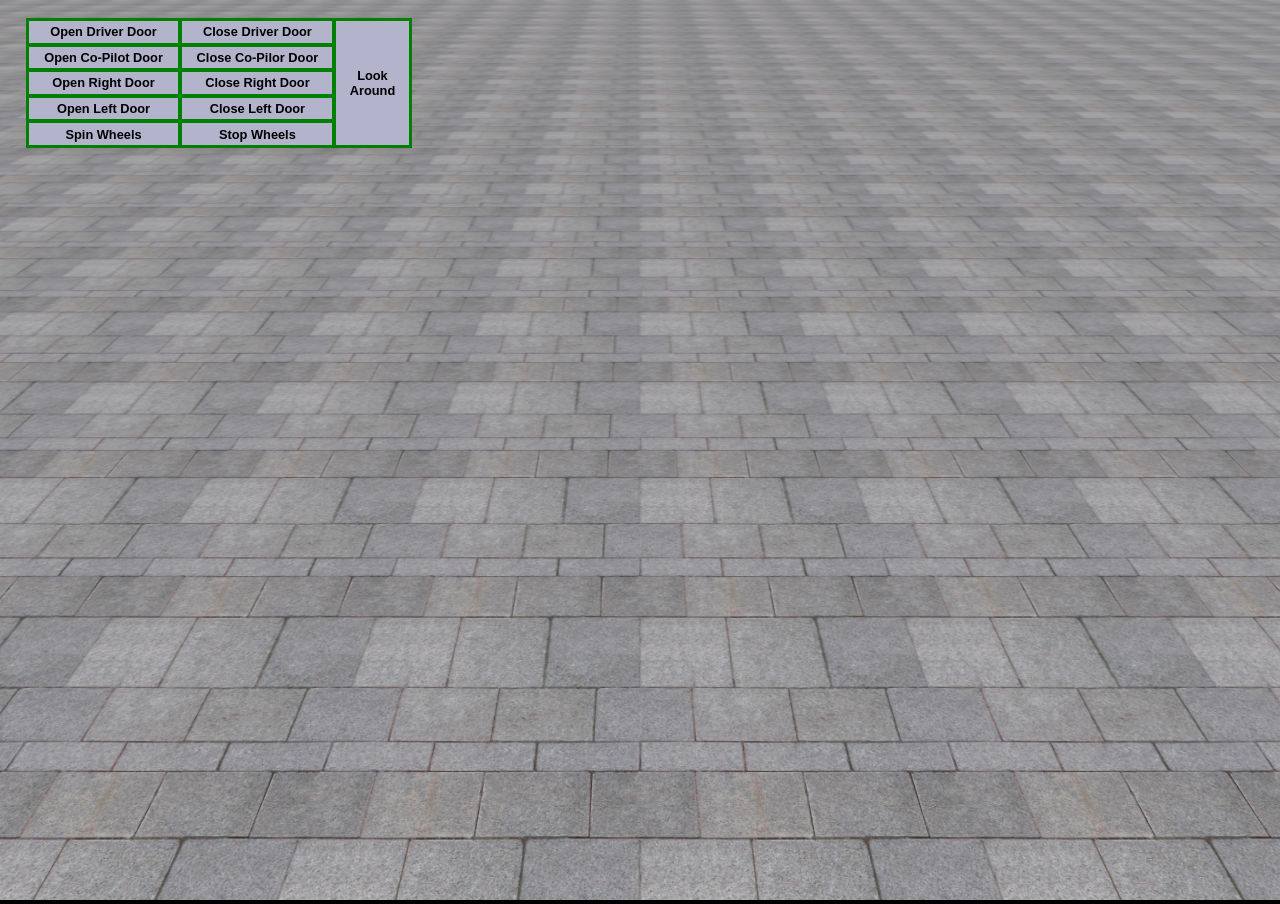
==== ThreeJs/index.html @ 0380a0e8 "Threejs Update" ====
<!DOCTYPE html>
<html>
<head>
    <meta charset="utf-8">
    <title>Three JS Test</title>
    <link rel="stylesheet" type="text/css" href="src/style.css">
</head>
<body>
    <div class="ButtonsContainer">
        <div class="OpenButtonsContainer">
        <button class="ButtonAnimation" onclick="OpenDriverDoor()">Open Driver Door</button>
        <button class="ButtonAnimation" onclick="OpenCoPilotDoor()">Open Co-Pilot Door</button>
        <button class="ButtonAnimation" onclick="OpenRightDoor()">Open Right Door</button>
        <button class="ButtonAnimation" onclick="OpenLeftDoor()">Open Left Door</button>               
        <button class="ButtonAnimation" onclick="SpinWheels()">Spin Wheels</button>               
        </div>
    <div class="CloseButtonsContainer">
        <button class="ButtonAnimation" onclick="CloseDriverDoor()">Close Driver Door</button>
        <button class="ButtonAnimation" onclick="CloseCoPilotDoor()">Close Co-Pilor Door</button>
        <button class="ButtonAnimation" onclick="CloseRightDoor()">Close Right Door</button>
        <button class="ButtonAnimation" onclick="CloseLeftDoor()">Close Left Door</button>
        <button class="ButtonAnimation" onclick="StopWheels()">Stop Wheels</button>
    </div>
    <div class="FullButtons">
        <button class="ButtonAnimation2" onclick="RotateFunction()">Look Around</button>
    </div>
    </div>
    <script src="js/three.js"></script>
    <script src="js/ColladaLoader.js"></script>
    <script src="js/OrbitControls.js"></script>
    <script src="js/threex.domevents.js"></script>
    <script>
        //SCENE SETUP
        var scene = new THREE.Scene();
        var camera = new THREE.PerspectiveCamera(75, window.innerWidth / window.innerHeight, 0.1, 1000);
        var controls = new THREE.OrbitControls( camera );
        var light = new THREE.AmbientLight( 0xffffff );
        var player = null;
        var player2 = null;
        var player3 = null;
        var maxLeftRotation  = 2.8;
        var maxRightRotation  = 0.37;
        var minRotation= -1.6;        
        scene.background = new THREE.Color (0x000000);
        //RENDERER//
        var renderer = new THREE.WebGLRenderer({antialias:true});
        renderer.setSize(window.innerWidth,window.innerHeight);
        document.body.appendChild( renderer.domElement);
        //PLANE SETUP//
        var geometry = new THREE.PlaneGeometry(70,50);
        var texture = new THREE.TextureLoader().load('src/Images/Floor4.jpg');
        texture.wrapS = THREE.RepeatWrapping;
        texture.wrapT = THREE.RepeatWrapping;
        texture.repeat.set(40,40);
        var material = new THREE.MeshBasicMaterial({map:texture});
        var plane = new THREE.Mesh(geometry, material);
        plane.material.side = THREE.DoubleSide;
        plane.rotation.x = Math.PI/2;
        //ADDING ELEMENTS//
        scene.add(light);
        scene.add(plane);
        //CAR//
        loader = new THREE.ColladaLoader();
        loader.load('Model2.dae',function colladaReady( collada ){

            player = collada.scene;
            for (var i=0; i < player.children.length; i++) {
                    function randomColor(){
                        var letters = '0123456789ABCDEF';
                        var color = '#';
                        for (var i = 0; i < 6; i++) {
                            color += letters[Math.floor(Math.random()*16)];
                        }
                    return color;
                }
                player.children[i].material= new THREE.MeshBasicMaterial({color:randomColor()});
            }
            scene.add( player );
        });
        //CAMERA POSITION//
        camera.position.y = 5;
        camera.position.z = 5;
        //ORBIT CONTROLS
        controls.minDistance = 3;
        controls.maxDistance = 5;
        controls.maxPolarAngle = Math.PI/2.1;
        controls.autoRotate = false;
        controls.update();
        // DRIVER DOOR FUNCTIONS//
        var OpenDriverDoor = function () {
            requestAnimationFrame(OpenDriverDoor);
            if(player.children[13].rotation.z >= -maxLeftRotation ){
                player.children[13].rotation.z += -0.01;
                player.children[13].translateX(0.25);
                console.log(player.children[13].rotation.z);
            }
        }
        var CloseDriverDoor = function () {
            requestAnimationFrame(CloseDriverDoor);
            if(player.children[13].rotation.z < minRotation ){
                player.children[13].rotation.z += 0.01;
                player.children[13].translateX(-0.25);
                console.log(player.children[13].rotation.z); 
            }
        }
        // CO-PILOT DOOR FUNCTIONS    
        var OpenCoPilotDoor = function () {
            requestAnimationFrame(OpenCoPilotDoor);
            if(player.children[26].rotation.z < -maxRightRotation ){
                player.children[26].rotation.z += 0.01;
                player.children[26].translateX(-0.25);
            }
        }

        var CloseCoPilotDoor = function () {
            requestAnimationFrame(CloseCoPilotDoor);
            if(player.children[26].rotation.z > minRotation ){
                player.children[26].rotation.z += -0.01;
                player.children[26].translateX(0.25);
            }
        }
        // LEFT DOOR FUNCTIONS
        var OpenLeftDoor = function () {
            requestAnimationFrame(OpenLeftDoor);
            if(player.children[27].rotation.z > -maxLeftRotation ){
                player.children[27].rotation.z += -0.01; //DRIVER DOOR
                player.children[27].translateX(0.18);
            }
        }
        var CloseLeftDoor = function () {
            requestAnimationFrame(CloseLeftDoor);
            if(player.children[27].rotation.z < minRotation ){
                player.children[27].rotation.z += 0.01; //DRIVER DOOR
                player.children[27].translateX(-0.18);
            }
        }
        // RIGHT DOOR FUNCTIONS        
        var OpenRightDoor = function () {
            requestAnimationFrame(OpenRightDoor);
            if(player.children[29].rotation.z < -maxRightRotation ){
                player.children[29].rotation.z += 0.01; //DRIVER DOOR
                player.children[29].translateX(-0.18);  
            }            
        }
        var CloseRightDoor = function () {
            requestAnimationFrame(CloseRightDoor);
            if(player.children[29].rotation.z > minRotation ){
                player.children[29].rotation.z += -0.01; //DRIVER DOOR
                player.children[29].translateX(0.18);  
            }            
        }     
        // WHEELS FUNCTION   
        var SpinWheels = function () {
            requestAnimationFrame(SpinWheels);
            player.children[1].rotation.y += 1;
            player.children[3].rotation.y += 1;
            player.children[5].rotation.y += 1;
            player.children[7].rotation.y += 1;
        }
        var StopWheels = function () {
            requestAnimationFrame(StopWheels);
            player.children[1].rotation.y =+ 0;
            player.children[3].rotation.y =+ 0;
            player.children[5].rotation.y =+ 0;
            player.children[7].rotation.y =+ 0;
        }
        // ON-OFF AUTO ROTATE FUNCTION
        var RotateFunction = function () {
            if(controls.autoRotate === true) {
                controls.autoRotate = false;
            }
            else {
                controls.autoRotate = true;
            }
        }

        //ANIMATE CAR AND DISPLAY SCENE//
        var animate = function () {
            requestAnimationFrame (animate);
            controls.update();
            renderer.render( scene, camera );
        }
        animate();
    </script>
</body>
</html>
---- ThreeJs/src/style.css ----
html, body {
	margin: 0;
	overflow: hidden;
	font-family: 'Roboto', sans-serif;
}

body {
	background: #000000;
}

canvas {
	width: 100vw;
	height: 100vh;
}

.ButtonsContainer {
	display: flex;
	position: absolute;
	width: 30%;
	top: 2%;
	left: 2%;
	border: 1px solid green;
}

.OpenButtonsContainer {
	width: 50%;
}

.CloseButtonsContainer {
	width: 50%;
}

.ButtonAnimation {
	width: 100%;
	height: 2vw;
	font-size: 1vw;
	font-weight: bolder;
	background-color: #b3b3cc;
	border: 2px solid green;
}

.ButtonAnimation:hover {
	background-color: #ffffff;
}

.ButtonAnimation:active {
	background-color: yellow;
	box-shadow: 0 5px #666;
	transform: translateY(4px);
}

.ButtonAnimation2 {
	width: 100%;
	height: 100%;
	font-size: 1vw;
	font-weight: bolder;
	background-color: #b3b3cc;
	border: 2px solid green;
}

.ButtonAnimation2:hover {
	background-color: #ffffff;
}

.ButtonAnimation2:active {
	background-color: yellow;
	box-shadow: 0 5px #666;
	transform: translateY(4px);
}
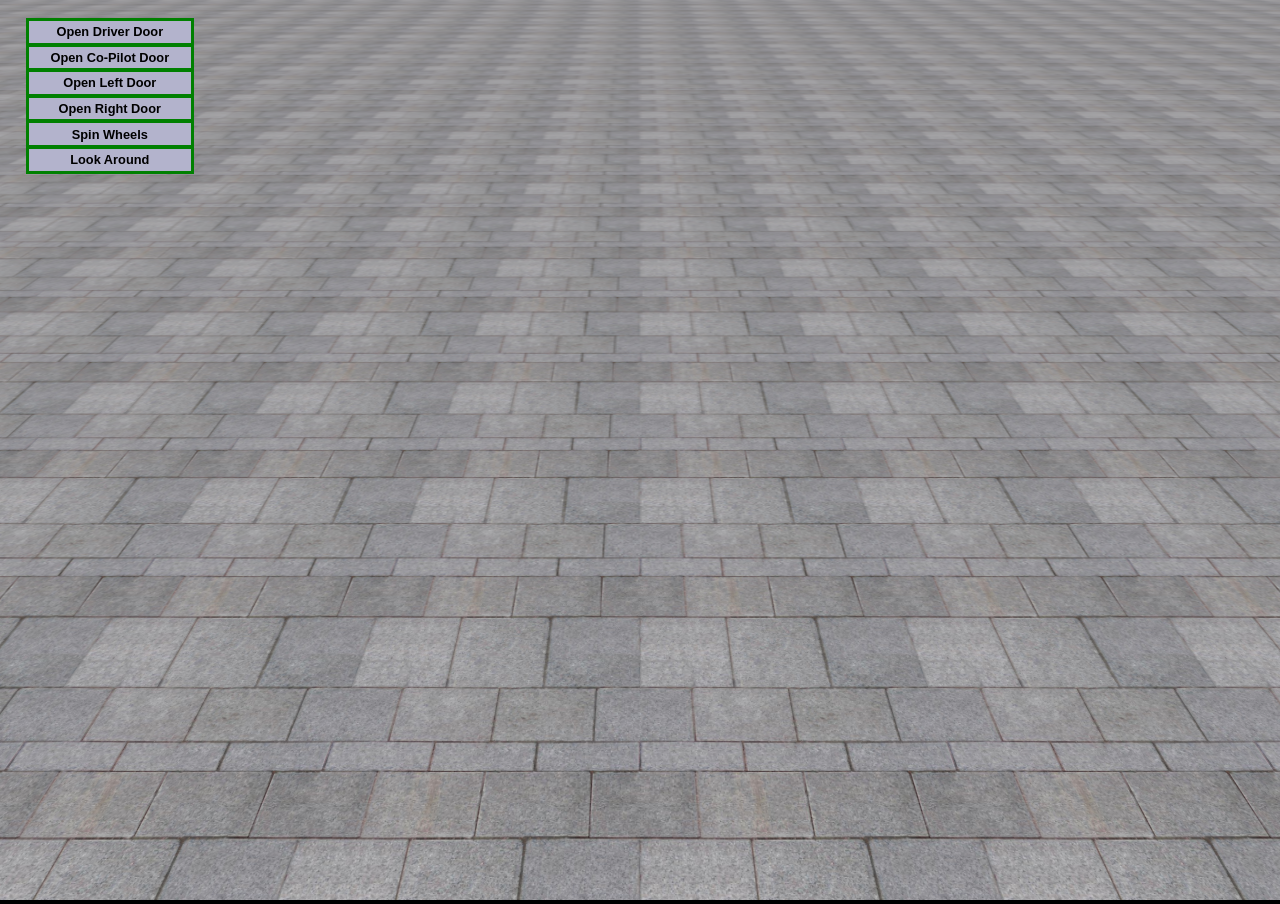
==== commit 6139070d: "ThreeJs Performance Update" ====
--- a/ThreeJs/index.html
+++ b/ThreeJs/index.html
@@ -8,21 +8,14 @@
 <body>
     <div class="ButtonsContainer">
         <div class="OpenButtonsContainer">
-        <button class="ButtonAnimation" onclick="OpenDriverDoor()">Open Driver Door</button>
-        <button class="ButtonAnimation" onclick="OpenCoPilotDoor()">Open Co-Pilot Door</button>
-        <button class="ButtonAnimation" onclick="OpenRightDoor()">Open Right Door</button>
-        <button class="ButtonAnimation" onclick="OpenLeftDoor()">Open Left Door</button>               
-        <button class="ButtonAnimation" onclick="SpinWheels()">Spin Wheels</button>               
+        <button class="ButtonAnimation" onclick="changeDriverDoorState()">Open Driver Door</button>
+        <button class="ButtonAnimation" onclick="changeCopilotDoorState()">Open Co-Pilot Door</button>
+        <button class="ButtonAnimation" onclick="changeLeftDoorState()">Open Left Door</button>               
+        <button class="ButtonAnimation" onclick="changeRightDoorState()">Open Right Door</button>
+        <button class="ButtonAnimation" onclick="changeWheelsState()">Spin Wheels</button>                            
+        <button class="ButtonAnimation" onclick="RotateFunction()">Look Around</button>
         </div>
-    <div class="CloseButtonsContainer">
-        <button class="ButtonAnimation" onclick="CloseDriverDoor()">Close Driver Door</button>
-        <button class="ButtonAnimation" onclick="CloseCoPilotDoor()">Close Co-Pilor Door</button>
-        <button class="ButtonAnimation" onclick="CloseRightDoor()">Close Right Door</button>
-        <button class="ButtonAnimation" onclick="CloseLeftDoor()">Close Left Door</button>
-        <button class="ButtonAnimation" onclick="StopWheels()">Stop Wheels</button>
-    </div>
     <div class="FullButtons">
-        <button class="ButtonAnimation2" onclick="RotateFunction()">Look Around</button>
     </div>
     </div>
     <script src="js/three.js"></script>
@@ -36,30 +29,41 @@
         var controls = new THREE.OrbitControls( camera );
         var light = new THREE.AmbientLight( 0xffffff );
         var player = null;
-        var player2 = null;
-        var player3 = null;
         var maxLeftRotation  = 2.8;
         var maxRightRotation  = 0.37;
-        var minRotation= -1.6;        
+        var minRotation= -1.6;
+        var driverDoorState = false;
+        var copilotDoorState = false;
+        var leftDoorState = false;
+        var rightDoorState = false;
+        var wheelsState = false;
+        //CAMERA SETUP
+        camera.position.y = 5;
+        camera.position.z = 5;
+        controls.minDistance = 3;
+        controls.maxDistance = 5;
+        controls.maxPolarAngle = Math.PI/2.1;
+        controls.autoRotate = false;
+        // SCENE SETUP //                
         scene.background = new THREE.Color (0x000000);
-        //RENDERER//
+        // RENDERER //
         var renderer = new THREE.WebGLRenderer({antialias:true});
         renderer.setSize(window.innerWidth,window.innerHeight);
         document.body.appendChild( renderer.domElement);
-        //PLANE SETUP//
+        // PLANE SETUP //
         var geometry = new THREE.PlaneGeometry(70,50);
         var texture = new THREE.TextureLoader().load('src/Images/Floor4.jpg');
+        var material = new THREE.MeshBasicMaterial({map:texture});
+        var plane = new THREE.Mesh(geometry, material);
         texture.wrapS = THREE.RepeatWrapping;
         texture.wrapT = THREE.RepeatWrapping;
         texture.repeat.set(40,40);
-        var material = new THREE.MeshBasicMaterial({map:texture});
-        var plane = new THREE.Mesh(geometry, material);
         plane.material.side = THREE.DoubleSide;
         plane.rotation.x = Math.PI/2;
-        //ADDING ELEMENTS//
+        // ADDING ELEMENTS //
         scene.add(light);
         scene.add(plane);
-        //CAR//
+        // MODEL LOADER //
         loader = new THREE.ColladaLoader();
         loader.load('Model2.dae',function colladaReady( collada ){
 
@@ -77,94 +81,111 @@
             }
             scene.add( player );
         });
-        //CAMERA POSITION//
-        camera.position.y = 5;
-        camera.position.z = 5;
-        //ORBIT CONTROLS
-        controls.minDistance = 3;
-        controls.maxDistance = 5;
-        controls.maxPolarAngle = Math.PI/2.1;
-        controls.autoRotate = false;
-        controls.update();
-        // DRIVER DOOR FUNCTIONS//
-        var OpenDriverDoor = function () {
-            requestAnimationFrame(OpenDriverDoor);
-            if(player.children[13].rotation.z >= -maxLeftRotation ){
-                player.children[13].rotation.z += -0.01;
-                player.children[13].translateX(0.25);
-                console.log(player.children[13].rotation.z);
-            }
-        }
-        var CloseDriverDoor = function () {
-            requestAnimationFrame(CloseDriverDoor);
-            if(player.children[13].rotation.z < minRotation ){
-                player.children[13].rotation.z += 0.01;
-                player.children[13].translateX(-0.25);
-                console.log(player.children[13].rotation.z); 
-            }
-        }
-        // CO-PILOT DOOR FUNCTIONS    
-        var OpenCoPilotDoor = function () {
-            requestAnimationFrame(OpenCoPilotDoor);
-            if(player.children[26].rotation.z < -maxRightRotation ){
-                player.children[26].rotation.z += 0.01;
-                player.children[26].translateX(-0.25);
-            }
-        }
-
-        var CloseCoPilotDoor = function () {
-            requestAnimationFrame(CloseCoPilotDoor);
-            if(player.children[26].rotation.z > minRotation ){
-                player.children[26].rotation.z += -0.01;
-                player.children[26].translateX(0.25);
-            }
-        }
-        // LEFT DOOR FUNCTIONS
-        var OpenLeftDoor = function () {
-            requestAnimationFrame(OpenLeftDoor);
-            if(player.children[27].rotation.z > -maxLeftRotation ){
-                player.children[27].rotation.z += -0.01; //DRIVER DOOR
-                player.children[27].translateX(0.18);
-            }
-        }
-        var CloseLeftDoor = function () {
-            requestAnimationFrame(CloseLeftDoor);
-            if(player.children[27].rotation.z < minRotation ){
-                player.children[27].rotation.z += 0.01; //DRIVER DOOR
-                player.children[27].translateX(-0.18);
-            }
-        }
-        // RIGHT DOOR FUNCTIONS        
-        var OpenRightDoor = function () {
-            requestAnimationFrame(OpenRightDoor);
-            if(player.children[29].rotation.z < -maxRightRotation ){
-                player.children[29].rotation.z += 0.01; //DRIVER DOOR
-                player.children[29].translateX(-0.18);  
-            }            
-        }
-        var CloseRightDoor = function () {
-            requestAnimationFrame(CloseRightDoor);
-            if(player.children[29].rotation.z > minRotation ){
-                player.children[29].rotation.z += -0.01; //DRIVER DOOR
-                player.children[29].translateX(0.18);  
-            }            
-        }     
-        // WHEELS FUNCTION   
-        var SpinWheels = function () {
-            requestAnimationFrame(SpinWheels);
-            player.children[1].rotation.y += 1;
-            player.children[3].rotation.y += 1;
-            player.children[5].rotation.y += 1;
-            player.children[7].rotation.y += 1;
-        }
-        var StopWheels = function () {
-            requestAnimationFrame(StopWheels);
-            player.children[1].rotation.y =+ 0;
-            player.children[3].rotation.y =+ 0;
-            player.children[5].rotation.y =+ 0;
-            player.children[7].rotation.y =+ 0;
-        }
-        // ON-OFF AUTO ROTATE FUNCTION
+        // STATE SWITCHER
+        var changeDriverDoorState = function () {
+            driverDoorState = !driverDoorState;
+            console.log(driverDoorState);
+        }
+        var changeCopilotDoorState = function () {
+            copilotDoorState = !copilotDoorState;
+            console.log(copilotDoorState);
+        }
+        var changeLeftDoorState = function () {
+            leftDoorState = !leftDoorState;
+            console.log(leftDoorState);
+        }
+        var changeRightDoorState = function () {
+            rightDoorState = !rightDoorState;
+            console.log(rightDoorState);
+        }
+        var changeWheelsState = function () {
+            wheelsState = !wheelsState;
+            console.log(wheelsState);
+        }
+        // ANIMATION TRIGGERS 
+        var driverDoorTrigger = function () {
+            if (player != null) {
+                if (driverDoorState) {
+                    if(player.children[13].rotation.z >= -maxLeftRotation ){
+                        player.children[13].rotation.z += -0.01;
+                        player.children[13].translateX(0.25);
+                        console.log(player.children[13].rotation.z);
+                    }
+                }
+                else {
+                    if(player.children[13].rotation.z < minRotation ){
+                        player.children[13].rotation.z += 0.01;
+                        player.children[13].translateX(-0.25);
+                        console.log(player.children[13].rotation.z); 
+                    }
+                }
+            }
+        }
+        var copilotDoorTrigger = function () {
+            if (player != null) {
+                if (copilotDoorState) {
+                    if(player.children[26].rotation.z < -maxRightRotation ){
+                        player.children[26].rotation.z += 0.01;
+                        player.children[26].translateX(-0.25);
+                    }
+                }
+                else {
+                    if(player.children[26].rotation.z > minRotation ){
+                        player.children[26].rotation.z += -0.01;
+                        player.children[26].translateX(0.25);
+                    }   
+                }
+            }
+        }        
+        var leftDoorTrigger = function () {
+            if (player != null) {
+                if (leftDoorState) {
+                    if(player.children[27].rotation.z > -maxLeftRotation ){
+                        player.children[27].rotation.z += -0.01; //DRIVER DOOR
+                        player.children[27].translateX(0.18);
+                    }
+                }
+                else {
+                    if(player.children[27].rotation.z < minRotation ){
+                        player.children[27].rotation.z += 0.01; //DRIVER DOOR
+                        player.children[27].translateX(-0.18);
+                    }
+                }
+            }
+        }
+        var rightDoorTrigger = function () {
+            if (player != null) {
+                if (rightDoorState) {
+                    if(player.children[29].rotation.z < -maxRightRotation ){
+                        player.children[29].rotation.z += 0.01; //DRIVER DOOR
+                        player.children[29].translateX(-0.18);  
+                    }            
+                }
+                else {
+                    if(player.children[29].rotation.z > minRotation ){
+                        player.children[29].rotation.z += -0.01; //DRIVER DOOR
+                        player.children[29].translateX(0.18);  
+                    }            
+                }
+            }
+        }          
+        var wheelsTrigger = function () {
+            if(player != null) {
+                if(wheelsState) {
+                    player.children[1].rotation.y += 1;
+                    player.children[3].rotation.y += 1;
+                    player.children[5].rotation.y += 1;
+                    player.children[7].rotation.y += 1;
+                }
+                else {
+                    player.children[1].rotation.y += 0;
+                    player.children[3].rotation.y += 0;
+                    player.children[5].rotation.y += 0;
+                    player.children[7].rotation.y += 0;
+                }
+            }
+        }
+        //ON-OFF AUTO ROTATE FUNCTION
         var RotateFunction = function () {
             if(controls.autoRotate === true) {
                 controls.autoRotate = false;
@@ -174,10 +195,15 @@
             }
         }
 
-        //ANIMATE CAR AND DISPLAY SCENE//
+        //DISPLAY AND ANIMATE//
         var animate = function () {
             requestAnimationFrame (animate);
             controls.update();
+            driverDoorTrigger();
+            copilotDoorTrigger();
+            leftDoorTrigger();
+            rightDoorTrigger();
+            wheelsTrigger();
             renderer.render( scene, camera );
         }
         animate();
--- a/ThreeJs/src/style.css
+++ b/ThreeJs/src/style.css
@@ -16,18 +16,14 @@
 .ButtonsContainer {
 	display: flex;
 	position: absolute;
-	width: 30%;
+	width: 13%;
 	top: 2%;
 	left: 2%;
 	border: 1px solid green;
 }
 
 .OpenButtonsContainer {
-	width: 50%;
-}
-
-.CloseButtonsContainer {
-	width: 50%;
+	width: 100%;
 }
 
 .ButtonAnimation {
@@ -47,23 +43,4 @@
 	background-color: yellow;
 	box-shadow: 0 5px #666;
 	transform: translateY(4px);
-}
-
-.ButtonAnimation2 {
-	width: 100%;
-	height: 100%;
-	font-size: 1vw;
-	font-weight: bolder;
-	background-color: #b3b3cc;
-	border: 2px solid green;
-}
-
-.ButtonAnimation2:hover {
-	background-color: #ffffff;
-}
-
-.ButtonAnimation2:active {
-	background-color: yellow;
-	box-shadow: 0 5px #666;
-	transform: translateY(4px);
-}
+}
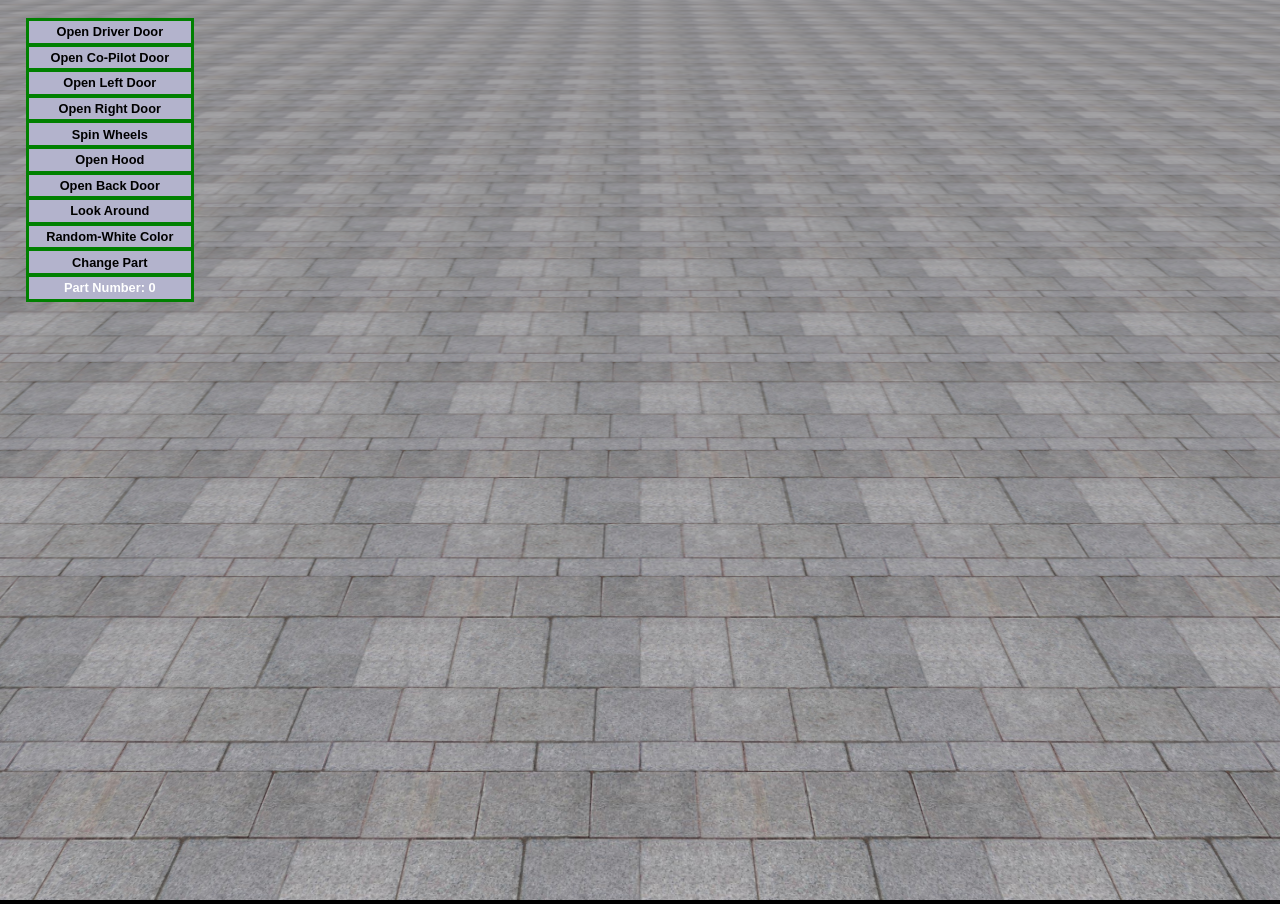
==== commit 682c2b4a: "ThreeJs features update" ====
--- a/ThreeJs/index.html
+++ b/ThreeJs/index.html
@@ -13,10 +13,13 @@
         <button class="ButtonAnimation" onclick="changeLeftDoorState()">Open Left Door</button>               
         <button class="ButtonAnimation" onclick="changeRightDoorState()">Open Right Door</button>
         <button class="ButtonAnimation" onclick="changeWheelsState()">Spin Wheels</button>                            
+        <button class="ButtonAnimation" onclick="changeHoodState()">Open Hood</button>                            
+        <button class="ButtonAnimation" onclick="changeBackDoorState()">Open Back Door</button>                            
         <button class="ButtonAnimation" onclick="RotateFunction()">Look Around</button>
+        <button class="ButtonAnimation" onclick="changeModelColors()">Random-White Color</button>
+        <button class="ButtonAnimation" onclick="increasePartNumber()">Change Part</button>
+        <button class ="ButtonAnimation" id="PartNumberText" disabled>Part Number: 0</button>
         </div>
-    <div class="FullButtons">
-    </div>
     </div>
     <script src="js/three.js"></script>
     <script src="js/ColladaLoader.js"></script>
@@ -32,11 +35,17 @@
         var maxLeftRotation  = 2.8;
         var maxRightRotation  = 0.37;
         var minRotation= -1.6;
+        var maxVerticalRotation = 1;
+        var minVerticalRotation = 0;
         var driverDoorState = false;
         var copilotDoorState = false;
         var leftDoorState = false;
         var rightDoorState = false;
         var wheelsState = false;
+        var hoodState = false;
+        var backDoorState = false;
+        var partNumber = 0;
+        var colorState = false;
         //CAMERA SETUP
         camera.position.y = 5;
         camera.position.z = 5;
@@ -66,21 +75,29 @@
         // MODEL LOADER //
         loader = new THREE.ColladaLoader();
         loader.load('Model2.dae',function colladaReady( collada ){
-
             player = collada.scene;
             for (var i=0; i < player.children.length; i++) {
-                    function randomColor(){
-                        var letters = '0123456789ABCDEF';
-                        var color = '#';
-                        for (var i = 0; i < 6; i++) {
-                            color += letters[Math.floor(Math.random()*16)];
-                        }
-                    return color;
-                }
-                player.children[i].material= new THREE.MeshBasicMaterial({color:randomColor()});
+                player.children[i].material = new THREE.MeshBasicMaterial({color:randomColor()});
             }
             scene.add( player );
         });
+        function randomColor(){
+            var letters = '0123456789ABCDEF';
+            var color = '#';
+            for (var i = 0; i < 6; i++) {
+                color += letters[Math.floor(Math.random()*16)];
+            }
+            return color;
+        }
+        var increasePartNumber = function () {
+            if(partNumber != 0) {
+                player.children[partNumber].material = new THREE.MeshBasicMaterial({color:0xffffff});
+            }             
+            partNumber++;
+            document.getElementById("PartNumberText").innerHTML = "Part Number: "+partNumber;
+            player.children[partNumber].material = new THREE.MeshBasicMaterial({color:0x666});
+            // player.children[partNumber].material.side = THREE.DoubleSide;   
+        }
         // STATE SWITCHER
         var changeDriverDoorState = function () {
             driverDoorState = !driverDoorState;
@@ -101,6 +118,14 @@
         var changeWheelsState = function () {
             wheelsState = !wheelsState;
             console.log(wheelsState);
+        }
+        var changeHoodState = function () {
+            hoodState = !hoodState
+            console.log(hoodState);
+        }
+        var changeBackDoorState = function () {
+            backDoorState = !backDoorState;
+            console.log(backDoorState);
         }
         // ANIMATION TRIGGERS 
         var driverDoorTrigger = function () {
@@ -184,6 +209,64 @@
                     player.children[7].rotation.y += 0;
                 }
             }
+        }
+        var hoodTrigger = function () {
+            if(player != null) {
+                if(hoodState) {
+                    if(player.children[31].rotation.y < maxVerticalRotation) {
+                        player.children[31].rotation.y += 0.01;
+                        player.children[31].translateZ(0.18);
+                        console.log(player.children[31].rotation.y);
+                    }
+                }
+                else {
+                    if(player.children[31].rotation.y > minVerticalRotation) {
+                        player.children[31].rotation.y += -0.01;
+                        player.children[31].translateZ(-0.18);
+                    }
+                }
+            }
+        }
+        var backDoorTrigger = function () {
+            if(player != null) {
+                if(backDoorState) {
+                    if(player.children[30].rotation.y > -maxVerticalRotation) {
+                        player.children[30].rotation.y -= 0.01;
+                        player.children[30].translateZ(0.10);
+                        console.log(player.children[30].rotation.y);
+                    }
+                }
+                else {
+                    if(player.children[30].rotation.y < minVerticalRotation) {
+                        player.children[30].rotation.y += 0.01;
+                        player.children[30].translateZ(-0.10);
+                        console.log(player.children[30].rotation.y);
+                    }                    
+                }
+            }
+        }
+        function ColorTrigger() {
+            if(player != null){
+                if(colorState) {
+                    for (var i=0; i < player.children.length; i++) {
+                        player.children[i].material = new THREE.MeshBasicMaterial({color:0xffffff});
+                        partNumber = 0;
+                        document.getElementById("PartNumberText").innerHTML = "Part Number: " + 0;
+                    }                
+                }
+                else {
+                    for (var i=0; i < player.children.length; i++) {
+                        player.children[i].material = new THREE.MeshBasicMaterial({color:randomColor()});
+                        partNumber = 0;
+                        document.getElementById("PartNumberText").innerHTML = "Part Number: " + 0;
+                    }
+                }
+            }
+        }
+        var changeModelColors = function () {
+            colorState = !colorState;
+            console.log(colorState);
+            ColorTrigger();
         }
         //ON-OFF AUTO ROTATE FUNCTION
         var RotateFunction = function () {
@@ -204,6 +287,8 @@
             leftDoorTrigger();
             rightDoorTrigger();
             wheelsTrigger();
+            hoodTrigger();
+            backDoorTrigger();
             renderer.render( scene, camera );
         }
         animate();
--- a/ThreeJs/src/style.css
+++ b/ThreeJs/src/style.css
@@ -43,4 +43,12 @@
 	background-color: yellow;
 	box-shadow: 0 5px #666;
 	transform: translateY(4px);
+}
+
+.ButtonAnimation:disabled {
+	color: white;
+}
+
+#PartNumberText:hover {
+	background-color: #b3b3cc; 
 }
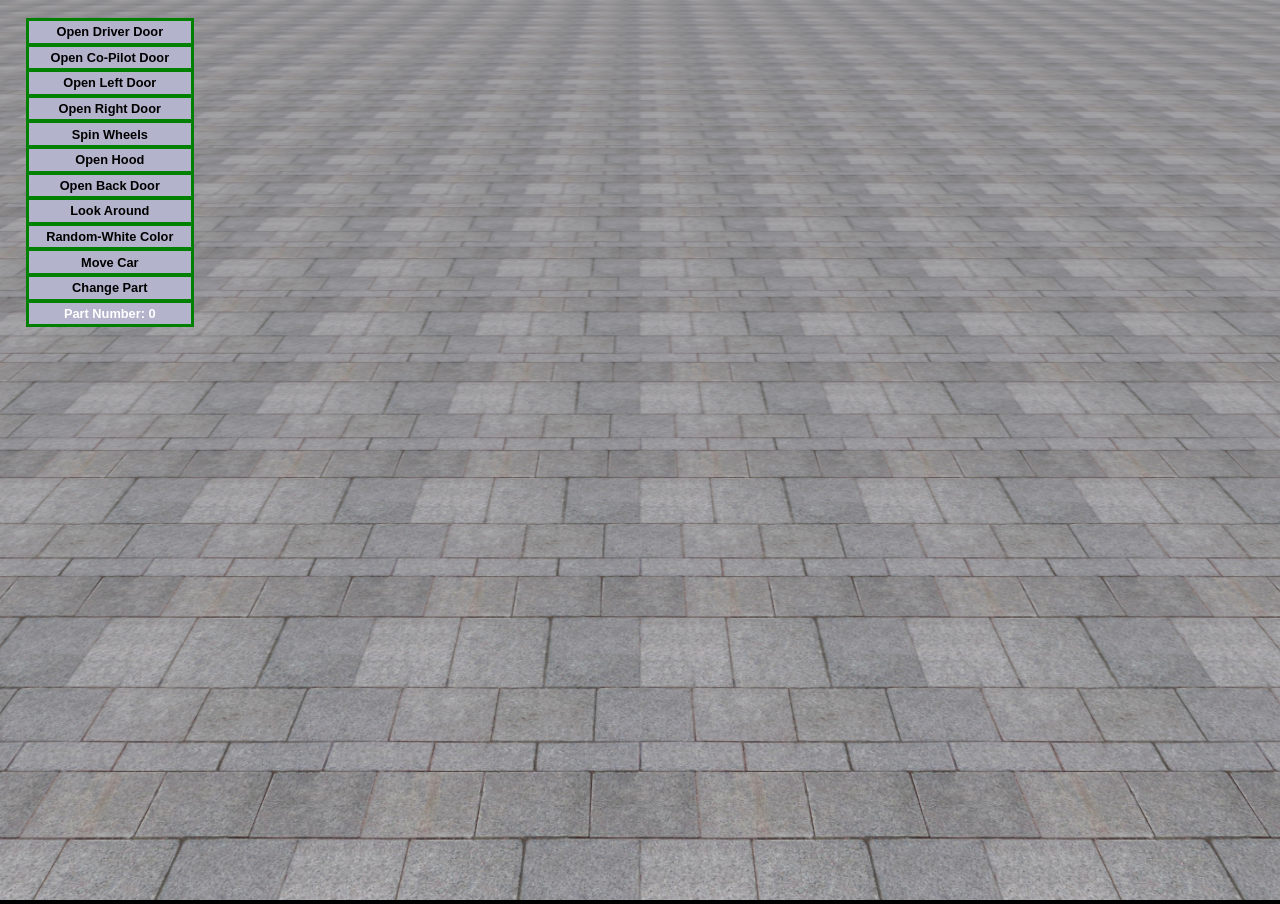
==== commit d2c67772: "small ThreeJs features update" ====
--- a/ThreeJs/index.html
+++ b/ThreeJs/index.html
@@ -17,6 +17,7 @@
         <button class="ButtonAnimation" onclick="changeBackDoorState()">Open Back Door</button>                            
         <button class="ButtonAnimation" onclick="RotateFunction()">Look Around</button>
         <button class="ButtonAnimation" onclick="changeModelColors()">Random-White Color</button>
+        <button class="ButtonAnimation" onclick="changeCarState()">Move Car</button>
         <button class="ButtonAnimation" onclick="increasePartNumber()">Change Part</button>
         <button class ="ButtonAnimation" id="PartNumberText" disabled>Part Number: 0</button>
         </div>
@@ -24,7 +25,6 @@
     <script src="js/three.js"></script>
     <script src="js/ColladaLoader.js"></script>
     <script src="js/OrbitControls.js"></script>
-    <script src="js/threex.domevents.js"></script>
     <script>
         //SCENE SETUP
         var scene = new THREE.Scene();
@@ -46,6 +46,7 @@
         var backDoorState = false;
         var partNumber = 0;
         var colorState = false;
+        var carState = false;
         //CAMERA SETUP
         camera.position.y = 5;
         camera.position.z = 5;
@@ -101,31 +102,27 @@
         // STATE SWITCHER
         var changeDriverDoorState = function () {
             driverDoorState = !driverDoorState;
-            console.log(driverDoorState);
         }
         var changeCopilotDoorState = function () {
             copilotDoorState = !copilotDoorState;
-            console.log(copilotDoorState);
         }
         var changeLeftDoorState = function () {
             leftDoorState = !leftDoorState;
-            console.log(leftDoorState);
         }
         var changeRightDoorState = function () {
             rightDoorState = !rightDoorState;
-            console.log(rightDoorState);
         }
         var changeWheelsState = function () {
             wheelsState = !wheelsState;
-            console.log(wheelsState);
         }
         var changeHoodState = function () {
             hoodState = !hoodState
-            console.log(hoodState);
         }
         var changeBackDoorState = function () {
             backDoorState = !backDoorState;
-            console.log(backDoorState);
+        }
+        var changeCarState = function () {
+            carState = !carState;
         }
         // ANIMATION TRIGGERS 
         var driverDoorTrigger = function () {
@@ -134,14 +131,12 @@
                     if(player.children[13].rotation.z >= -maxLeftRotation ){
                         player.children[13].rotation.z += -0.01;
                         player.children[13].translateX(0.25);
-                        console.log(player.children[13].rotation.z);
                     }
                 }
                 else {
                     if(player.children[13].rotation.z < minRotation ){
                         player.children[13].rotation.z += 0.01;
                         player.children[13].translateX(-0.25);
-                        console.log(player.children[13].rotation.z); 
                     }
                 }
             }
@@ -216,7 +211,6 @@
                     if(player.children[31].rotation.y < maxVerticalRotation) {
                         player.children[31].rotation.y += 0.01;
                         player.children[31].translateZ(0.18);
-                        console.log(player.children[31].rotation.y);
                     }
                 }
                 else {
@@ -233,14 +227,12 @@
                     if(player.children[30].rotation.y > -maxVerticalRotation) {
                         player.children[30].rotation.y -= 0.01;
                         player.children[30].translateZ(0.10);
-                        console.log(player.children[30].rotation.y);
                     }
                 }
                 else {
                     if(player.children[30].rotation.y < minVerticalRotation) {
                         player.children[30].rotation.y += 0.01;
                         player.children[30].translateZ(-0.10);
-                        console.log(player.children[30].rotation.y);
                     }                    
                 }
             }
@@ -263,9 +255,18 @@
                 }
             }
         }
+        function carTrigger() {
+            if(player != null){
+                if(carState) {
+                    player.rotation.y += 0.01;               
+                }
+                else {
+                    player.rotation.y += 0;               
+                }
+            }
+        }        
         var changeModelColors = function () {
             colorState = !colorState;
-            console.log(colorState);
             ColorTrigger();
         }
         //ON-OFF AUTO ROTATE FUNCTION
@@ -289,6 +290,7 @@
             wheelsTrigger();
             hoodTrigger();
             backDoorTrigger();
+            carTrigger();
             renderer.render( scene, camera );
         }
         animate();
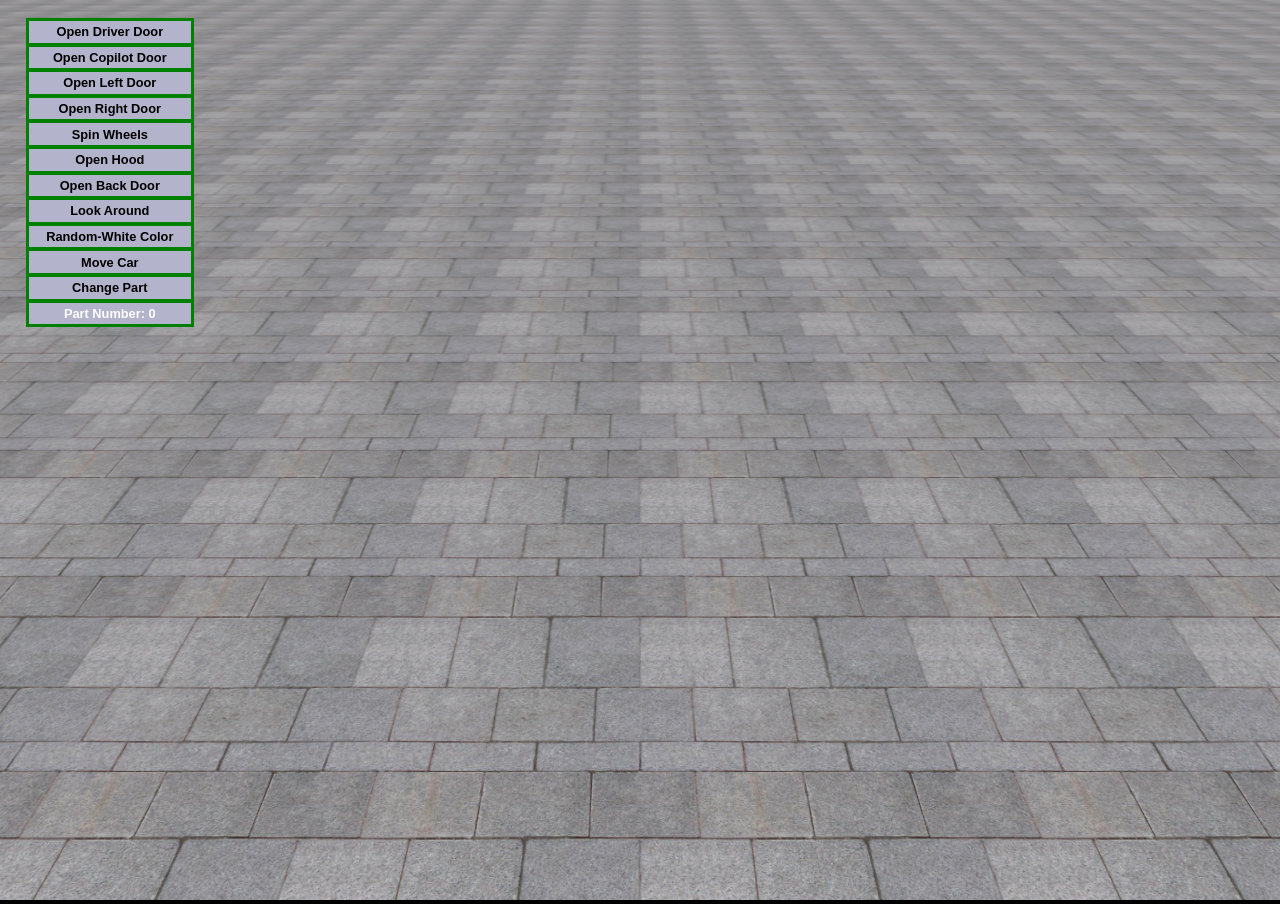
==== commit 1690747d: "ThreeJs Buttons Update" ====
--- a/ThreeJs/index.html
+++ b/ThreeJs/index.html
@@ -8,16 +8,16 @@
 <body>
     <div class="ButtonsContainer">
         <div class="OpenButtonsContainer">
-        <button class="ButtonAnimation" onclick="changeDriverDoorState()">Open Driver Door</button>
-        <button class="ButtonAnimation" onclick="changeCopilotDoorState()">Open Co-Pilot Door</button>
-        <button class="ButtonAnimation" onclick="changeLeftDoorState()">Open Left Door</button>               
-        <button class="ButtonAnimation" onclick="changeRightDoorState()">Open Right Door</button>
-        <button class="ButtonAnimation" onclick="changeWheelsState()">Spin Wheels</button>                            
-        <button class="ButtonAnimation" onclick="changeHoodState()">Open Hood</button>                            
-        <button class="ButtonAnimation" onclick="changeBackDoorState()">Open Back Door</button>                            
-        <button class="ButtonAnimation" onclick="RotateFunction()">Look Around</button>
+        <button class="ButtonAnimation" id="DriverDoorButton" onclick="changeDriverDoorState()">Open Driver Door</button>
+        <button class="ButtonAnimation" id="CoPilotDoorButton" onclick="changeCopilotDoorState()">Open Co-Pilot Door</button>
+        <button class="ButtonAnimation" id="LeftDoorButton" onclick="changeLeftDoorState()">Open Left Door</button>               
+        <button class="ButtonAnimation" id="RightDoorButton" onclick="changeRightDoorState()">Open Right Door</button>
+        <button class="ButtonAnimation" id="WheelsButton" onclick="changeWheelsState()">Spin Wheels</button>                            
+        <button class="ButtonAnimation" id="HoodDoorButton" onclick="changeHoodState()">Open Hood</button>                            
+        <button class="ButtonAnimation" id="BackDoorButton" onclick="changeBackDoorState()">Open Back Door</button>                            
+        <button class="ButtonAnimation" id="LookButton" onclick="RotateFunction()">Look Around</button>
         <button class="ButtonAnimation" onclick="changeModelColors()">Random-White Color</button>
-        <button class="ButtonAnimation" onclick="changeCarState()">Move Car</button>
+        <button class="ButtonAnimation" id="MoveCarButton" onclick="changeCarState()">Move Car</button>
         <button class="ButtonAnimation" onclick="increasePartNumber()">Change Part</button>
         <button class ="ButtonAnimation" id="PartNumberText" disabled>Part Number: 0</button>
         </div>
@@ -75,7 +75,7 @@
         scene.add(plane);
         // MODEL LOADER //
         loader = new THREE.ColladaLoader();
-        loader.load('Model2.dae',function colladaReady( collada ){
+        loader.load('src/Models/Model2.dae',function colladaReady( collada ){
             player = collada.scene;
             for (var i=0; i < player.children.length; i++) {
                 player.children[i].material = new THREE.MeshBasicMaterial({color:randomColor()});
@@ -276,6 +276,63 @@
             }
             else {
                 controls.autoRotate = true;
+            }
+        }
+
+        function buttonsTextTrigger () {
+            if(driverDoorState != false) {
+                document.getElementById("DriverDoorButton").innerHTML = "Close Driver Door";
+            }
+            else {
+                document.getElementById("DriverDoorButton").innerHTML = "Open Driver Door";
+            }
+            if(copilotDoorState != false) {
+                document.getElementById("CoPilotDoorButton").innerHTML = "Close Copilot Door";
+            }
+            else {
+                document.getElementById("CoPilotDoorButton").innerHTML = "Open Copilot Door";
+            }
+            if(leftDoorState != false) {
+                document.getElementById("LeftDoorButton").innerHTML = "Close Left Door";
+            }
+            else {
+                document.getElementById("LeftDoorButton").innerHTML = "Open Left Door";
+            }
+            if(rightDoorState != false) {
+                document.getElementById("RightDoorButton").innerHTML = "Close Right Door";
+            }
+            else {
+                document.getElementById("RightDoorButton").innerHTML = "Open Right Door";
+            }
+            if(hoodState != false) {
+                document.getElementById("HoodDoorButton").innerHTML = "Close Hood";
+            }
+            else {
+                document.getElementById("HoodDoorButton").innerHTML = "Open Hood";
+            }
+            if(backDoorState != false) {
+                document.getElementById("BackDoorButton").innerHTML = "Close Back Door";
+            }
+            else {
+                document.getElementById("BackDoorButton").innerHTML = "Open Back Door";
+            }
+            if(wheelsState != false) {
+                document.getElementById("WheelsButton").innerHTML = "Stop Wheels";
+            }
+            else {
+                document.getElementById("WheelsButton").innerHTML = "Spin Wheels";
+            }
+            if(controls.autoRotate != false) {   
+                document.getElementById("LookButton").innerHTML = "Stop Camera";
+            }
+            else {
+                document.getElementById("LookButton").innerHTML = "Look Around";
+            }      
+            if(carState != false) {
+                document.getElementById("MoveCarButton").innerHTML = "Stop Car";
+            }                                          
+            else {
+                document.getElementById("MoveCarButton").innerHTML = "Move Car";
             }
         }
 
@@ -292,6 +349,7 @@
             backDoorTrigger();
             carTrigger();
             renderer.render( scene, camera );
+            buttonsTextTrigger();
         }
         animate();
     </script>
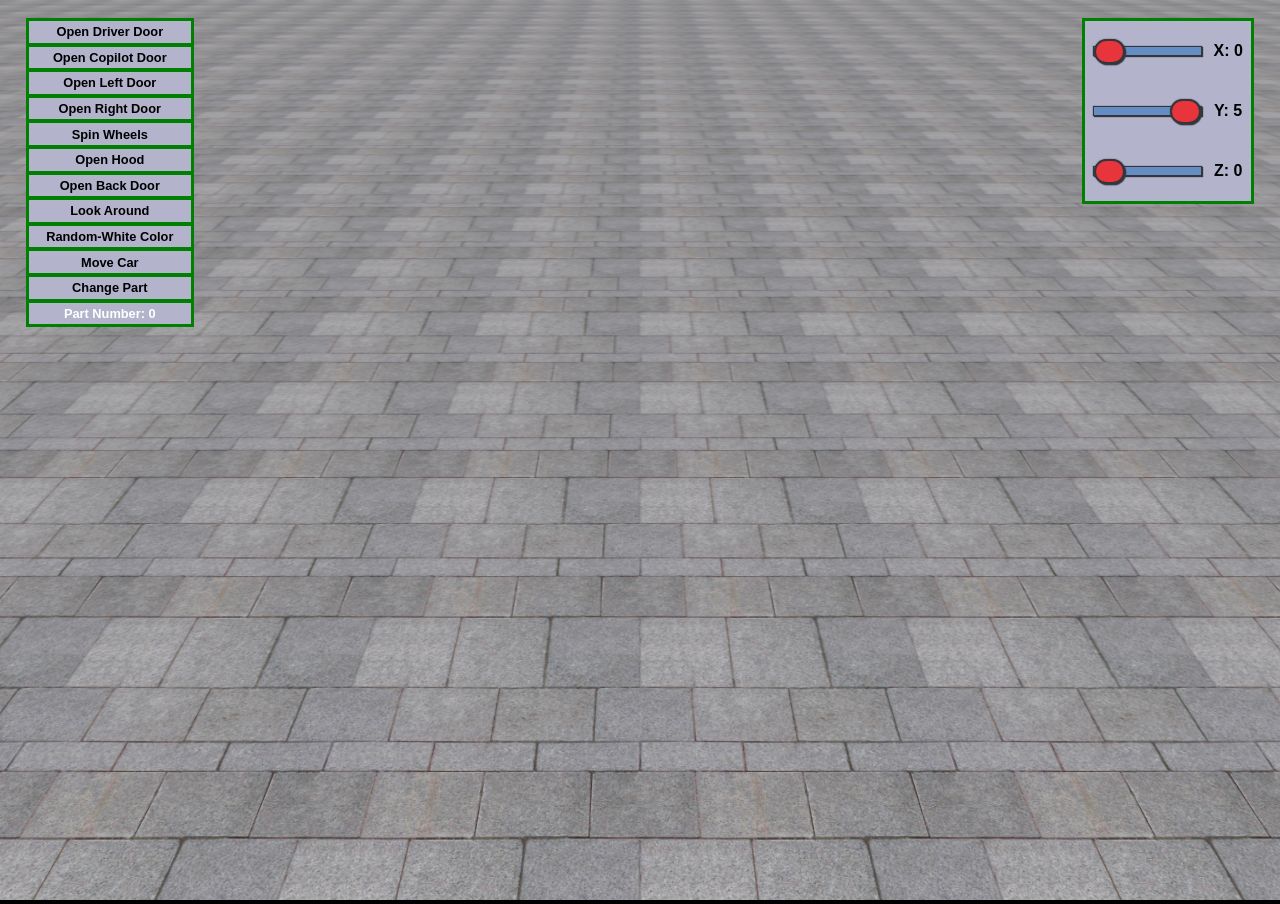
==== commit 5a008088: "Lights, texture, and controls update on ThreeJs" ====
--- a/ThreeJs/index.html
+++ b/ThreeJs/index.html
@@ -6,31 +6,51 @@
     <link rel="stylesheet" type="text/css" href="src/style.css">
 </head>
 <body>
-    <div class="ButtonsContainer">
+    <div class="ButtonControllersContainer">
         <div class="OpenButtonsContainer">
-        <button class="ButtonAnimation" id="DriverDoorButton" onclick="changeDriverDoorState()">Open Driver Door</button>
-        <button class="ButtonAnimation" id="CoPilotDoorButton" onclick="changeCopilotDoorState()">Open Co-Pilot Door</button>
-        <button class="ButtonAnimation" id="LeftDoorButton" onclick="changeLeftDoorState()">Open Left Door</button>               
-        <button class="ButtonAnimation" id="RightDoorButton" onclick="changeRightDoorState()">Open Right Door</button>
-        <button class="ButtonAnimation" id="WheelsButton" onclick="changeWheelsState()">Spin Wheels</button>                            
-        <button class="ButtonAnimation" id="HoodDoorButton" onclick="changeHoodState()">Open Hood</button>                            
-        <button class="ButtonAnimation" id="BackDoorButton" onclick="changeBackDoorState()">Open Back Door</button>                            
-        <button class="ButtonAnimation" id="LookButton" onclick="RotateFunction()">Look Around</button>
-        <button class="ButtonAnimation" onclick="changeModelColors()">Random-White Color</button>
-        <button class="ButtonAnimation" id="MoveCarButton" onclick="changeCarState()">Move Car</button>
-        <button class="ButtonAnimation" onclick="increasePartNumber()">Change Part</button>
-        <button class ="ButtonAnimation" id="PartNumberText" disabled>Part Number: 0</button>
+            <button class="ButtonAnimation" id="DriverDoorButton" onclick="changeDriverDoorState()">Open Driver Door</button>
+            <button class="ButtonAnimation" id="CoPilotDoorButton" onclick="changeCopilotDoorState()">Open Co-Pilot Door</button>
+            <button class="ButtonAnimation" id="LeftDoorButton" onclick="changeLeftDoorState()">Open Left Door</button>               
+            <button class="ButtonAnimation" id="RightDoorButton" onclick="changeRightDoorState()">Open Right Door</button>
+            <button class="ButtonAnimation" id="WheelsButton" onclick="changeWheelsState()">Spin Wheels</button>                            
+            <button class="ButtonAnimation" id="HoodDoorButton" onclick="changeHoodState()">Open Hood</button>                            
+            <button class="ButtonAnimation" id="BackDoorButton" onclick="changeBackDoorState()">Open Back Door</button>                            
+            <button class="ButtonAnimation" id="LookButton" onclick="RotateFunction()">Look Around</button>
+            <button class="ButtonAnimation" onclick="changeModelColors()">Random-White Color</button>
+            <button class="ButtonAnimation" id="MoveCarButton" onclick="changeCarState()">Move Car</button>
+            <button class="ButtonAnimation" onclick="increasePartNumber()">Change Part</button>
+            <button class ="ButtonAnimation" id="PartNumberText" disabled>Part Number: 0</button>
+        </div>
+    </div>
+    <div class="SlideControllersContainer">
+        <div class="SlidersContainer">
+            <input type="range" min="0" max="10" value="0" id="PointLightXPosition" class="Slider">
+            <input type="range" min="0" max="5" value="5" id="PointLightYPosition" class="Slider">
+            <input type="range" min="0" max="10" value="0" id="PointLightZPosition" class="Slider">
+        </div>
+        <div class="SlidersTextContainer">
+            <div id="PointLightXPositionText" class="SliderText">X: 2</div>
+            <div id="PointLightYPositionText" class="SliderText">Y: 2</div>
+            <div id="PointLightZPositionText" class="SliderText">Z: 2</div>
         </div>
     </div>
     <script src="js/three.js"></script>
     <script src="js/ColladaLoader.js"></script>
     <script src="js/OrbitControls.js"></script>
     <script>
+        // RENDERER //
+        var renderer = new THREE.WebGLRenderer({antialias:true});
+        renderer.setSize(window.innerWidth,window.innerHeight);
+        document.body.appendChild( renderer.domElement);
         //SCENE SETUP
         var scene = new THREE.Scene();
         var camera = new THREE.PerspectiveCamera(75, window.innerWidth / window.innerHeight, 0.1, 1000);
-        var controls = new THREE.OrbitControls( camera );
-        var light = new THREE.AmbientLight( 0xffffff );
+        // var light = new THREE.AmbientLight( 0xffffff );
+        var lightXPosition = 2;
+        var lightYPosition = 2;
+        var lightZPosition = 2;
+        var light = new THREE.PointLight(0xffffff,1,100);
+        light.position.set(lightXPosition,lightYPosition,lightZPosition);
         var player = null;
         var maxLeftRotation  = 2.8;
         var maxRightRotation  = 0.37;
@@ -39,6 +59,7 @@
         var minVerticalRotation = 0;
         var driverDoorState = false;
         var copilotDoorState = false;
+        var controls = new THREE.OrbitControls( camera, renderer.domElement);
         var leftDoorState = false;
         var rightDoorState = false;
         var wheelsState = false;
@@ -56,10 +77,6 @@
         controls.autoRotate = false;
         // SCENE SETUP //                
         scene.background = new THREE.Color (0x000000);
-        // RENDERER //
-        var renderer = new THREE.WebGLRenderer({antialias:true});
-        renderer.setSize(window.innerWidth,window.innerHeight);
-        document.body.appendChild( renderer.domElement);
         // PLANE SETUP //
         var geometry = new THREE.PlaneGeometry(70,50);
         var texture = new THREE.TextureLoader().load('src/Images/Floor4.jpg');
@@ -78,7 +95,15 @@
         loader.load('src/Models/Model2.dae',function colladaReady( collada ){
             player = collada.scene;
             for (var i=0; i < player.children.length; i++) {
-                player.children[i].material = new THREE.MeshBasicMaterial({color:randomColor()});
+                player.children[i].material = new THREE.MeshStandardMaterial({
+                    color:randomColor(),
+                    // roughness: 0.5,
+                    // metalness: 1,
+                    // // roughnessMap: 1,
+                    // // metalnessMap: 1,
+                    // envMap: 0.5,
+                    // envMapIntensity:1
+                });
             }
             scene.add( player );
         });
@@ -92,12 +117,13 @@
         }
         var increasePartNumber = function () {
             if(partNumber != 0) {
-                player.children[partNumber].material = new THREE.MeshBasicMaterial({color:0xffffff});
+                player.children[partNumber].material = new THREE.MeshStandardMaterial({color:0xffffff});
             }             
             partNumber++;
             document.getElementById("PartNumberText").innerHTML = "Part Number: "+partNumber;
-            player.children[partNumber].material = new THREE.MeshBasicMaterial({color:0x666});
-            // player.children[partNumber].material.side = THREE.DoubleSide;   
+            player.children[partNumber].material = new THREE.MeshStandardMaterial({
+                color:0x15ff00
+            });
         }
         // STATE SWITCHER
         var changeDriverDoorState = function () {
@@ -241,14 +267,14 @@
             if(player != null){
                 if(colorState) {
                     for (var i=0; i < player.children.length; i++) {
-                        player.children[i].material = new THREE.MeshBasicMaterial({color:0xffffff});
+                        player.children[i].material = new THREE.MeshStandardMaterial({color:0xffffff});
                         partNumber = 0;
                         document.getElementById("PartNumberText").innerHTML = "Part Number: " + 0;
                     }                
                 }
                 else {
                     for (var i=0; i < player.children.length; i++) {
-                        player.children[i].material = new THREE.MeshBasicMaterial({color:randomColor()});
+                        player.children[i].material = new THREE.MeshStandardMaterial({color:randomColor()});
                         partNumber = 0;
                         document.getElementById("PartNumberText").innerHTML = "Part Number: " + 0;
                     }
@@ -334,6 +360,15 @@
             else {
                 document.getElementById("MoveCarButton").innerHTML = "Move Car";
             }
+        }
+        function lightPositionsTrigger () {
+            lightXPosition = document.getElementById("PointLightXPosition").value;
+            lightYPosition = document.getElementById("PointLightYPosition").value;
+            lightZPosition = document.getElementById("PointLightZPosition").value;
+            document.getElementById("PointLightXPositionText").innerHTML = "X: "+lightXPosition;
+            document.getElementById("PointLightYPositionText").innerHTML = "Y: "+lightYPosition;
+            document.getElementById("PointLightZPositionText").innerHTML = "Z: "+lightZPosition;
+            light.position.set(lightXPosition,lightYPosition,lightZPosition);
         }
 
         //DISPLAY AND ANIMATE//
@@ -350,6 +385,7 @@
             carTrigger();
             renderer.render( scene, camera );
             buttonsTextTrigger();
+            lightPositionsTrigger();
         }
         animate();
     </script>
--- a/ThreeJs/src/style.css
+++ b/ThreeJs/src/style.css
@@ -13,7 +13,7 @@
 	height: 100vh;
 }
 
-.ButtonsContainer {
+.ButtonControllersContainer {
 	display: flex;
 	position: absolute;
 	width: 13%;
@@ -51,4 +51,164 @@
 
 #PartNumberText:hover {
 	background-color: #b3b3cc; 
+}
+
+.SlideControllersContainer {
+	display: flex;
+	position: absolute;
+	width: 13%;
+	height: 20%;
+	top: 2%;
+	right: 2%;
+	border: 3px solid green;
+	background-color: #b3b3cc;
+}
+
+.SlidersContainer {
+	width: 70%;
+	display: flex;
+	flex-direction: column;
+	height: 100%;
+	margin-left: 5%;
+}
+
+.SlidersTextContainer {
+	font-weight: bolder;
+	width: 30%;
+	height: 100%;
+	display: flex;
+	flex-direction: column;
+	padding-left: 2%;
+}
+
+.SliderText {
+	display: flex;
+	align-items: center;
+	justify-content: center;
+	height: 100%;
+	width: 100%;
+	margin: 0;
+	padding: 0;
+	/*border: 1px solid green;*/
+}
+
+.Slider {
+/*	-webkit-appearance:none;
+	appearance:none;*/
+	width: 100%;
+	height: 100%;
+	background: transparent;
+	outline: none;
+	opacity: 0.7;
+	-webkit-transition: .2s;
+	transition: opacity .2s;
+	margin: 0;
+	/*border: 1px solid green;*/
+}
+
+.Slider:hover {
+	opacity: 1;
+}
+
+/*.Slider:-webkit-slider-thumb {
+	-webkit-appearance:none;
+	appearance:none;
+	width: 25px;
+	height: 25px;
+	background: red;
+	cursor: pointer;
+}*/
+
+/*.Slider:-moz-range-thumb {
+	-webkit-appearance:none;
+	appearance:none;
+	width: 25px;
+	height: 25px;
+	background: red;
+	cursor: pointer;
+}*/
+input[type=range] {
+  -webkit-appearance: none;
+  width: 100%;
+  /*margin: 7.5px 0;*/
+}
+input[type=range]:focus {
+  outline: none;
+}
+input[type=range]::-webkit-slider-runnable-track {
+  width: 100%;
+  height: 10px;
+  cursor: pointer;
+  box-shadow: 1px 1px 1px #000000, 0px 0px 1px #0d0d0d;
+  background: #437fc0;
+  border-radius: 0px;
+  border: 1px solid #010101;
+}
+input[type=range]::-webkit-slider-thumb {
+  box-shadow: 1.3px 1.3px 1px #000000, 0px 0px 1.3px #0d0d0d;
+  border: 2px solid #000000;
+  height: 25px;
+  width: 31px;
+  border-radius: 23px;
+  background: #ff0000;
+  cursor: pointer;
+  -webkit-appearance: none;
+  margin-top: -8.5px;
+}
+input[type=range]:focus::-webkit-slider-runnable-track {
+  background: #437fc0;
+}
+input[type=range]::-moz-range-track {
+  width: 100%;
+  height: 10px;
+  cursor: pointer;
+  box-shadow: 1px 1px 1px #000000, 0px 0px 1px #0d0d0d;
+  background: #437fc0;
+  border-radius: 0px;
+  border: 1px solid #010101;
+}
+input[type=range]::-moz-range-thumb {
+  box-shadow: 1.3px 1.3px 1px #000000, 0px 0px 1.3px #0d0d0d;
+  border: 2px solid #000000;
+  height: 25px;
+  width: 31px;
+  border-radius: 23px;
+  background: #ff0000;
+  cursor: pointer;
+}
+input[type=range]::-ms-track {
+  width: 100%;
+  height: 10px;
+  cursor: pointer;
+  background: transparent;
+  border-color: transparent;
+  color: transparent;
+}
+input[type=range]::-ms-fill-lower {
+  background: #437fc0;
+  border: 1px solid #010101;
+  border-radius: 0px;
+  box-shadow: 1px 1px 1px #000000, 0px 0px 1px #0d0d0d;
+}
+input[type=range]::-ms-fill-upper {
+  background: #437fc0;
+  border: 1px solid #010101;
+  border-radius: 0px;
+  box-shadow: 1px 1px 1px #000000, 0px 0px 1px #0d0d0d;
+}
+input[type=range]::-ms-thumb {
+  box-shadow: 1.3px 1.3px 1px #000000, 0px 0px 1.3px #0d0d0d;
+  border: 2px solid #000000;
+  height: 25px;
+  width: 31px;
+  border-radius: 23px;
+  background: #ff0000;
+  cursor: pointer;
+  height: 10px;
+}
+input[type=range]:focus::-ms-fill-lower {
+  background: #437fc0;
+}
+input[type=range]:focus::-ms-fill-upper {
+  background: #437fc0;
 }
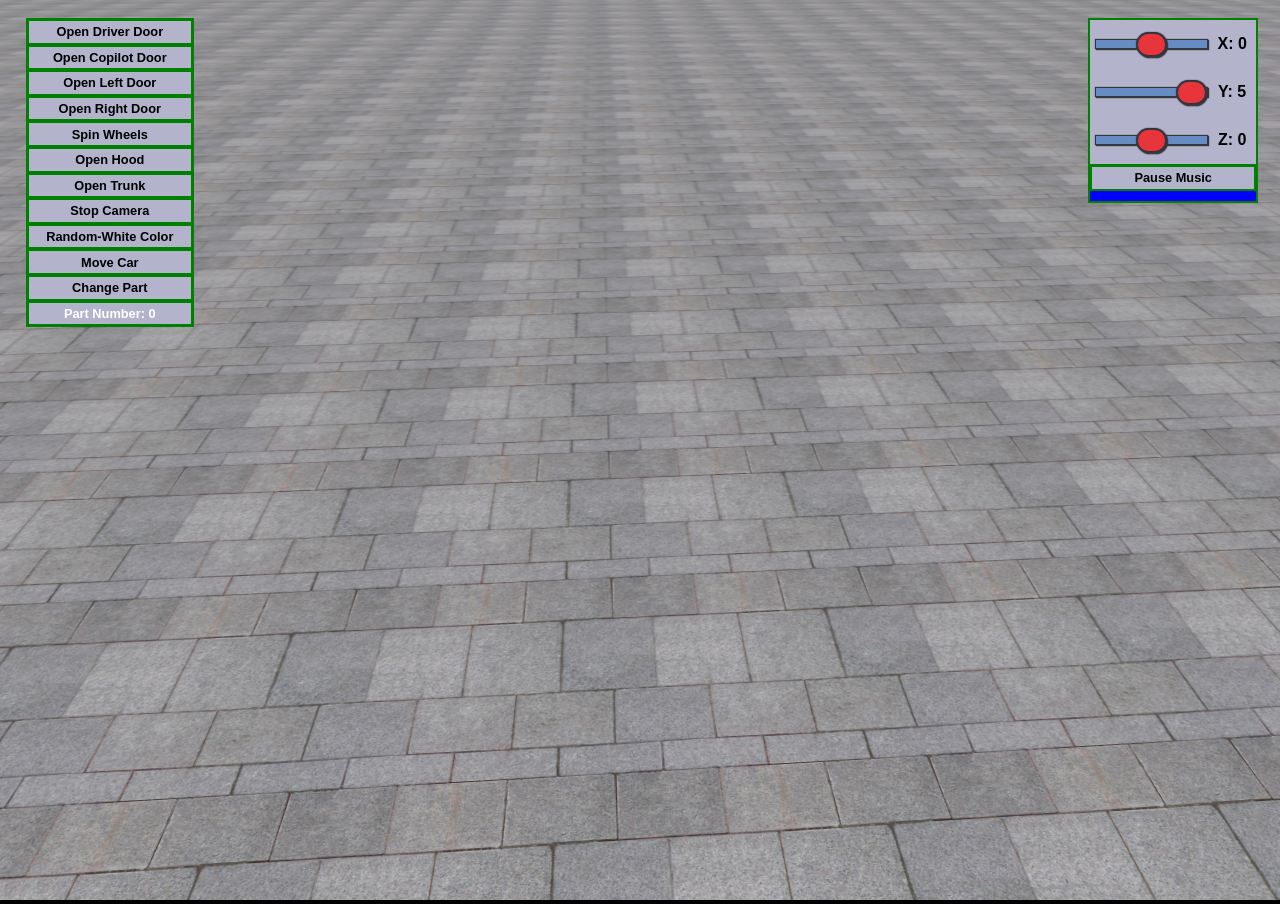
==== commit 8acb3a49: "ThreeJs features update" ====
--- a/ThreeJs/index.html
+++ b/ThreeJs/index.html
@@ -14,7 +14,7 @@
             <button class="ButtonAnimation" id="RightDoorButton" onclick="changeRightDoorState()">Open Right Door</button>
             <button class="ButtonAnimation" id="WheelsButton" onclick="changeWheelsState()">Spin Wheels</button>                            
             <button class="ButtonAnimation" id="HoodDoorButton" onclick="changeHoodState()">Open Hood</button>                            
-            <button class="ButtonAnimation" id="BackDoorButton" onclick="changeBackDoorState()">Open Back Door</button>                            
+            <button class="ButtonAnimation" id="TrunkButton" onclick="changeTrunkState()">Open Trunk</button>                            
             <button class="ButtonAnimation" id="LookButton" onclick="RotateFunction()">Look Around</button>
             <button class="ButtonAnimation" onclick="changeModelColors()">Random-White Color</button>
             <button class="ButtonAnimation" id="MoveCarButton" onclick="changeCarState()">Move Car</button>
@@ -22,18 +22,23 @@
             <button class ="ButtonAnimation" id="PartNumberText" disabled>Part Number: 0</button>
         </div>
     </div>
-    <div class="SlideControllersContainer">
-        <div class="SlidersContainer">
-            <input type="range" min="0" max="10" value="0" id="PointLightXPosition" class="Slider">
-            <input type="range" min="0" max="5" value="5" id="PointLightYPosition" class="Slider">
-            <input type="range" min="0" max="10" value="0" id="PointLightZPosition" class="Slider">
+        <div class="RightControllersContainer">
+            <div class="RCC-SideBySideContainer">
+                <div class="SlidersContainer">
+                    <input type="range" min="-10" max="10" value="0" id="PointLightXPosition" class="Slider">
+                    <input type="range" min="0" max="5" value="5" id="PointLightYPosition" class="Slider">
+                    <input type="range" min="-10" max="10" value="0" id="PointLightZPosition" class="Slider">
+                </div>
+                <div class="SlidersTextContainer">
+                    <div id="PointLightXPositionText" class="SliderText">X: 2</div>
+                    <div id="PointLightYPositionText" class="SliderText">Y: 2</div>
+                    <div id="PointLightZPositionText" class="SliderText">Z: 2</div>
+                </div>
+            </div>
+            <div class="GlobalButtonsContainer">
+                <button class="ButtonAnimation" id="ControlMusic" onclick="ChangeMusicState()" >Pause Music</button>                
+            </div>            
         </div>
-        <div class="SlidersTextContainer">
-            <div id="PointLightXPositionText" class="SliderText">X: 2</div>
-            <div id="PointLightYPositionText" class="SliderText">Y: 2</div>
-            <div id="PointLightZPositionText" class="SliderText">Z: 2</div>
-        </div>
-    </div>
     <script src="js/three.js"></script>
     <script src="js/ColladaLoader.js"></script>
     <script src="js/OrbitControls.js"></script>
@@ -44,11 +49,10 @@
         document.body.appendChild( renderer.domElement);
         //SCENE SETUP
         var scene = new THREE.Scene();
+        scene.background = new THREE.Color (0x000000);
         var camera = new THREE.PerspectiveCamera(75, window.innerWidth / window.innerHeight, 0.1, 1000);
         // var light = new THREE.AmbientLight( 0xffffff );
-        var lightXPosition = 2;
-        var lightYPosition = 2;
-        var lightZPosition = 2;
+        var lightXPosition, lightYPosition, lightZPosition;
         var light = new THREE.PointLight(0xffffff,1,100);
         light.position.set(lightXPosition,lightYPosition,lightZPosition);
         var player = null;
@@ -59,24 +63,61 @@
         var minVerticalRotation = 0;
         var driverDoorState = false;
         var copilotDoorState = false;
-        var controls = new THREE.OrbitControls( camera, renderer.domElement);
         var leftDoorState = false;
         var rightDoorState = false;
         var wheelsState = false;
         var hoodState = false;
-        var backDoorState = false;
+        var trunkState = false;
         var partNumber = 0;
         var colorState = false;
         var carState = false;
+        var musicState = false;
         //CAMERA SETUP
         camera.position.y = 5;
         camera.position.z = 5;
-        controls.minDistance = 3;
-        controls.maxDistance = 5;
-        controls.maxPolarAngle = Math.PI/2.1;
-        controls.autoRotate = false;
-        // SCENE SETUP //                
-        scene.background = new THREE.Color (0x000000);
+        //DOOR OPEN SOUND SETUP
+        var listener = new THREE.AudioListener();
+        camera.add(listener);
+        var sound = new THREE.Audio(listener);
+        var audioLoader = new THREE.AudioLoader();
+        audioLoader.load('src/Sound/Car_Door_Opening.wav', function (buffer) {
+            sound.setBuffer(buffer);
+            sound.setLoop(false);
+            sound.setVolume(0.5);
+        });
+        //CLOSE OPEN SOUND SETUP
+        var listener2 = new THREE.AudioListener();
+        camera.add(listener2);
+        var sound2 = new THREE.Audio(listener2);
+        var audioLoader2 = new THREE.AudioLoader();
+        audioLoader2.load('src/Sound/Car_Door_Closing.mp3', function (buffer) {
+            sound2.setBuffer(buffer);
+            sound2.setLoop(false);
+            sound2.setVolume(0.5);
+        });
+        //CLOSE OPEN SOUND SETUP
+        var listener3 = new THREE.AudioListener();
+        camera.add(listener3);
+        var sound3 = new THREE.Audio(listener3);
+        var audioLoader3 = new THREE.AudioLoader();
+        audioLoader3.load('src/Sound/Wheels_Loop.wav', function (buffer) {
+            sound3.setBuffer(buffer);
+            sound3.setLoop(true);
+            sound3.setVolume(0.5);
+            sound3.hasPlayBackControl = true;
+        });  
+        //GLOBAL MUSIC SETUP
+        var listener4 = new THREE.AudioListener();
+        camera.add(listener4);
+        var mainSong = new THREE.Audio(listener4);
+        var audioLoader4 = new THREE.AudioLoader();
+        audioLoader4.load('src/Sound/TT.mp3', function (buffer) {
+            mainSong.setBuffer(buffer);
+            mainSong.setLoop(true);
+            mainSong.setVolume(0.5);
+            mainSong.hasPlayBackControl = true;
+            mainSong.play();
+        });                    
         // PLANE SETUP //
         var geometry = new THREE.PlaneGeometry(70,50);
         var texture = new THREE.TextureLoader().load('src/Images/Floor4.jpg');
@@ -107,6 +148,13 @@
             }
             scene.add( player );
         });
+        //CONTROLS SETUP
+        var controls = new THREE.OrbitControls( camera, renderer.domElement);
+        controls.minDistance = 3;
+        controls.maxDistance = 5;
+        controls.maxPolarAngle = Math.PI/2.1;
+        controls.autoRotate = true;
+        controls.autoRotateSpeed = 1;        
         function randomColor(){
             var letters = '0123456789ABCDEF';
             var color = '#';
@@ -125,30 +173,88 @@
                 color:0x15ff00
             });
         }
+
+        function closeDoorSoundDelay () {
+            setTimeout (function () {
+                sound2.play();
+            }, 2000);
+        }
+
         // STATE SWITCHER
         var changeDriverDoorState = function () {
             driverDoorState = !driverDoorState;
+            if(driverDoorState === true) {
+                sound.play();
+            }
+            else {
+                closeDoorSoundDelay();
+            }
         }
         var changeCopilotDoorState = function () {
             copilotDoorState = !copilotDoorState;
+            if(copilotDoorState === true) {
+                sound.play();
+            }
+            else {
+                closeDoorSoundDelay();
+            }
         }
         var changeLeftDoorState = function () {
             leftDoorState = !leftDoorState;
+            if(leftDoorState === true) {
+                sound.play();
+            }
+            else {
+                closeDoorSoundDelay();
+            }
         }
         var changeRightDoorState = function () {
             rightDoorState = !rightDoorState;
+            if(rightDoorState === true) {
+                sound.play();
+            }
+            else {
+                closeDoorSoundDelay();
+            }
         }
         var changeWheelsState = function () {
             wheelsState = !wheelsState;
+            if(wheelsState === true) {
+                sound3.play();
+            }
+            else {
+                sound3.stop();
+            }
         }
         var changeHoodState = function () {
             hoodState = !hoodState
-        }
-        var changeBackDoorState = function () {
-            backDoorState = !backDoorState;
+            if(hoodState === true) {
+                sound.play();
+            }
+            else {
+                closeDoorSoundDelay();
+            }            
+        }
+        var changeTrunkState = function () {
+            trunkState = !trunkState;
+            if(trunkState === true) {
+                sound.play();
+            }
+            else {
+                closeDoorSoundDelay();
+            }            
         }
         var changeCarState = function () {
             carState = !carState;
+        }
+        var ChangeMusicState = function () {
+            musicState = !musicState;
+            if(musicState === true) {
+                mainSong.pause();
+            }
+            else {
+                mainSong.play();
+            }
         }
         // ANIMATION TRIGGERS 
         var driverDoorTrigger = function () {
@@ -247,9 +353,9 @@
                 }
             }
         }
-        var backDoorTrigger = function () {
+        var trunkTrigger = function () {
             if(player != null) {
-                if(backDoorState) {
+                if(trunkState) {
                     if(player.children[30].rotation.y > -maxVerticalRotation) {
                         player.children[30].rotation.y -= 0.01;
                         player.children[30].translateZ(0.10);
@@ -304,7 +410,6 @@
                 controls.autoRotate = true;
             }
         }
-
         function buttonsTextTrigger () {
             if(driverDoorState != false) {
                 document.getElementById("DriverDoorButton").innerHTML = "Close Driver Door";
@@ -336,11 +441,11 @@
             else {
                 document.getElementById("HoodDoorButton").innerHTML = "Open Hood";
             }
-            if(backDoorState != false) {
-                document.getElementById("BackDoorButton").innerHTML = "Close Back Door";
-            }
-            else {
-                document.getElementById("BackDoorButton").innerHTML = "Open Back Door";
+            if(trunkState != false) {
+                document.getElementById("TrunkButton").innerHTML = "Close Trunk";
+            }
+            else {
+                document.getElementById("TrunkButton").innerHTML = "Open Trunk";
             }
             if(wheelsState != false) {
                 document.getElementById("WheelsButton").innerHTML = "Stop Wheels";
@@ -359,6 +464,12 @@
             }                                          
             else {
                 document.getElementById("MoveCarButton").innerHTML = "Move Car";
+            }
+            if(musicState != false) {
+                document.getElementById("ControlMusic").innerHTML = "Play Music";
+            }
+            else {
+                document.getElementById("ControlMusic").innerHTML = "Pause Music";
             }
         }
         function lightPositionsTrigger () {
@@ -381,11 +492,12 @@
             rightDoorTrigger();
             wheelsTrigger();
             hoodTrigger();
-            backDoorTrigger();
+            trunkTrigger();
             carTrigger();
             renderer.render( scene, camera );
             buttonsTextTrigger();
             lightPositionsTrigger();
+            // musicTrigger();
         }
         animate();
     </script>
--- a/ThreeJs/src/style.css
+++ b/ThreeJs/src/style.css
@@ -53,15 +53,21 @@
 	background-color: #b3b3cc; 
 }
 
-.SlideControllersContainer {
-	display: flex;
+.RightControllersContainer {
 	position: absolute;
 	width: 13%;
 	height: 20%;
 	top: 2%;
 	right: 2%;
-	border: 3px solid green;
+}
+
+.RCC-SideBySideContainer {
+	display: flex;
+	width: 100%;
+	height: 80%;
 	background-color: #b3b3cc;
+	border: 2px solid green;
+	border-bottom: 0px;
 }
 
 .SlidersContainer {
@@ -69,7 +75,7 @@
 	display: flex;
 	flex-direction: column;
 	height: 100%;
-	margin-left: 5%;
+	padding-left: 3%;
 }
 
 .SlidersTextContainer {
@@ -78,7 +84,16 @@
 	height: 100%;
 	display: flex;
 	flex-direction: column;
-	padding-left: 2%;
+}
+
+.GlobalButtonsContainer {
+	background-color: blue;
+	height: 20%;
+	margin: 0;
+	padding: 0;
+	width: 100%;
+	border: 2px solid green;
+	border-top: 1px solid green;
 }
 
 .SliderText {
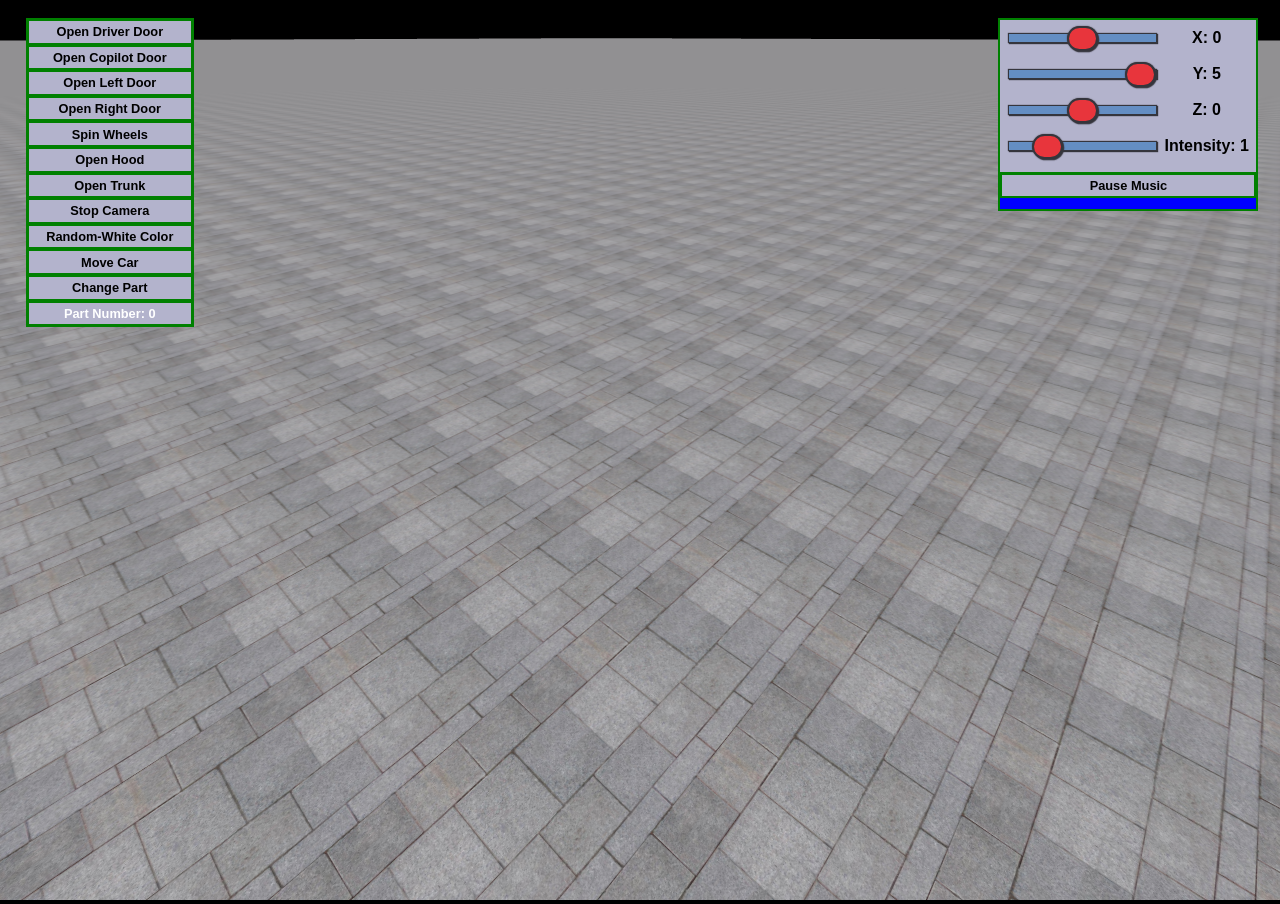
==== commit 88ca8884: "ThreeJs lights update" ====
--- a/ThreeJs/index.html
+++ b/ThreeJs/index.html
@@ -28,11 +28,13 @@
                     <input type="range" min="-10" max="10" value="0" id="PointLightXPosition" class="Slider">
                     <input type="range" min="0" max="5" value="5" id="PointLightYPosition" class="Slider">
                     <input type="range" min="-10" max="10" value="0" id="PointLightZPosition" class="Slider">
+                    <input type="range" min="0" max="5" value="1" id="PointLightIntensity" class="Slider">
                 </div>
                 <div class="SlidersTextContainer">
                     <div id="PointLightXPositionText" class="SliderText">X: 2</div>
                     <div id="PointLightYPositionText" class="SliderText">Y: 2</div>
                     <div id="PointLightZPositionText" class="SliderText">Z: 2</div>
+                    <div id="PointLightIntensityText" class="SliderText">Intensity: 1</div>
                 </div>
             </div>
             <div class="GlobalButtonsContainer">
@@ -52,8 +54,8 @@
         scene.background = new THREE.Color (0x000000);
         var camera = new THREE.PerspectiveCamera(75, window.innerWidth / window.innerHeight, 0.1, 1000);
         // var light = new THREE.AmbientLight( 0xffffff );
-        var lightXPosition, lightYPosition, lightZPosition;
-        var light = new THREE.PointLight(0xffffff,1,100);
+        var lightIntensity, lightXPosition, lightYPosition, lightZPosition;
+        var light = new THREE.PointLight(0xffffff,lightIntensity,100);
         light.position.set(lightXPosition,lightYPosition,lightZPosition);
         var player = null;
         var maxLeftRotation  = 2.8;
@@ -73,6 +75,7 @@
         var carState = false;
         var musicState = false;
         //CAMERA SETUP
+        camera.position.x = -5;
         camera.position.y = 5;
         camera.position.z = 5;
         //DOOR OPEN SOUND SETUP
@@ -85,7 +88,7 @@
             sound.setLoop(false);
             sound.setVolume(0.5);
         });
-        //CLOSE OPEN SOUND SETUP
+        //DOOR CLOSE SOUND SETUP
         var listener2 = new THREE.AudioListener();
         camera.add(listener2);
         var sound2 = new THREE.Audio(listener2);
@@ -95,7 +98,7 @@
             sound2.setLoop(false);
             sound2.setVolume(0.5);
         });
-        //CLOSE OPEN SOUND SETUP
+        //DRIVING SOUND SETUP
         var listener3 = new THREE.AudioListener();
         camera.add(listener3);
         var sound3 = new THREE.Audio(listener3);
@@ -103,7 +106,7 @@
         audioLoader3.load('src/Sound/Wheels_Loop.wav', function (buffer) {
             sound3.setBuffer(buffer);
             sound3.setLoop(true);
-            sound3.setVolume(0.5);
+            sound3.setVolume(0.2);
             sound3.hasPlayBackControl = true;
         });  
         //GLOBAL MUSIC SETUP
@@ -114,20 +117,20 @@
         audioLoader4.load('src/Sound/TT.mp3', function (buffer) {
             mainSong.setBuffer(buffer);
             mainSong.setLoop(true);
-            mainSong.setVolume(0.5);
+            mainSong.setVolume(0.3);
             mainSong.hasPlayBackControl = true;
             mainSong.play();
         });                    
         // PLANE SETUP //
-        var geometry = new THREE.PlaneGeometry(70,50);
+        var geometry = new THREE.PlaneGeometry(innerWidth,innerWidth);
         var texture = new THREE.TextureLoader().load('src/Images/Floor4.jpg');
         var material = new THREE.MeshBasicMaterial({map:texture});
         var plane = new THREE.Mesh(geometry, material);
         texture.wrapS = THREE.RepeatWrapping;
         texture.wrapT = THREE.RepeatWrapping;
-        texture.repeat.set(40,40);
+        texture.repeat.set(innerWidth,innerWidth);
         plane.material.side = THREE.DoubleSide;
-        plane.rotation.x = Math.PI/2;
+        plane.rotation.x = Math.PI/2;    
         // ADDING ELEMENTS //
         scene.add(light);
         scene.add(plane);
@@ -138,12 +141,7 @@
             for (var i=0; i < player.children.length; i++) {
                 player.children[i].material = new THREE.MeshStandardMaterial({
                     color:randomColor(),
-                    // roughness: 0.5,
-                    // metalness: 1,
-                    // // roughnessMap: 1,
-                    // // metalnessMap: 1,
-                    // envMap: 0.5,
-                    // envMapIntensity:1
+                    metalness: 1,
                 });
             }
             scene.add( player );
@@ -256,6 +254,10 @@
                 mainSong.play();
             }
         }
+        var changeModelColors = function () {
+            colorState = !colorState;
+            ColorTrigger();
+        }              
         // ANIMATION TRIGGERS 
         var driverDoorTrigger = function () {
             if (player != null) {
@@ -324,15 +326,23 @@
         var wheelsTrigger = function () {
             if(player != null) {
                 if(wheelsState) {
+                    player.children[0].rotation.y -= 1;
                     player.children[1].rotation.y += 1;
+                    player.children[2].rotation.y -= 1;
                     player.children[3].rotation.y += 1;
+                    player.children[4].rotation.y -= 1;
                     player.children[5].rotation.y += 1;
+                    player.children[6].rotation.y -= 1;
                     player.children[7].rotation.y += 1;
                 }
                 else {
+                    player.children[0].rotation.y -= 0;
                     player.children[1].rotation.y += 0;
+                    player.children[2].rotation.y -= 0;
                     player.children[3].rotation.y += 0;
+                    player.children[4].rotation.y -= 0;
                     player.children[5].rotation.y += 0;
+                    player.children[6].rotation.y -= 0;
                     player.children[7].rotation.y += 0;
                 }
             }
@@ -390,17 +400,14 @@
         function carTrigger() {
             if(player != null){
                 if(carState) {
-                    player.rotation.y += 0.01;               
-                }
-                else {
-                    player.rotation.y += 0;               
+                    player.rotation.y += 0.01;                             
+                }
+                else {
+                    player.rotation.y += 0;                             
                 }
             }
         }        
-        var changeModelColors = function () {
-            colorState = !colorState;
-            ColorTrigger();
-        }
+
         //ON-OFF AUTO ROTATE FUNCTION
         var RotateFunction = function () {
             if(controls.autoRotate === true) {
@@ -472,16 +479,18 @@
                 document.getElementById("ControlMusic").innerHTML = "Pause Music";
             }
         }
-        function lightPositionsTrigger () {
+        function lightControlTrigger () {
             lightXPosition = document.getElementById("PointLightXPosition").value;
             lightYPosition = document.getElementById("PointLightYPosition").value;
             lightZPosition = document.getElementById("PointLightZPosition").value;
+            lightIntensity = document.getElementById("PointLightIntensity").value;
             document.getElementById("PointLightXPositionText").innerHTML = "X: "+lightXPosition;
             document.getElementById("PointLightYPositionText").innerHTML = "Y: "+lightYPosition;
             document.getElementById("PointLightZPositionText").innerHTML = "Z: "+lightZPosition;
+            document.getElementById("PointLightIntensityText").innerHTML = "Intensity: "+lightIntensity;
             light.position.set(lightXPosition,lightYPosition,lightZPosition);
-        }
-
+            light.intensity = lightIntensity;
+        }
         //DISPLAY AND ANIMATE//
         var animate = function () {
             requestAnimationFrame (animate);
@@ -496,8 +505,7 @@
             carTrigger();
             renderer.render( scene, camera );
             buttonsTextTrigger();
-            lightPositionsTrigger();
-            // musicTrigger();
+            lightControlTrigger();
         }
         animate();
     </script>
--- a/ThreeJs/src/style.css
+++ b/ThreeJs/src/style.css
@@ -55,7 +55,7 @@
 
 .RightControllersContainer {
 	position: absolute;
-	width: 13%;
+	width: 20%;
 	height: 20%;
 	top: 2%;
 	right: 2%;
@@ -68,10 +68,11 @@
 	background-color: #b3b3cc;
 	border: 2px solid green;
 	border-bottom: 0px;
+	padding-bottom: 3%;
 }
 
 .SlidersContainer {
-	width: 70%;
+	width: 60%;
 	display: flex;
 	flex-direction: column;
 	height: 100%;
@@ -80,7 +81,7 @@
 
 .SlidersTextContainer {
 	font-weight: bolder;
-	width: 30%;
+	width: 40%;
 	height: 100%;
 	display: flex;
 	flex-direction: column;
